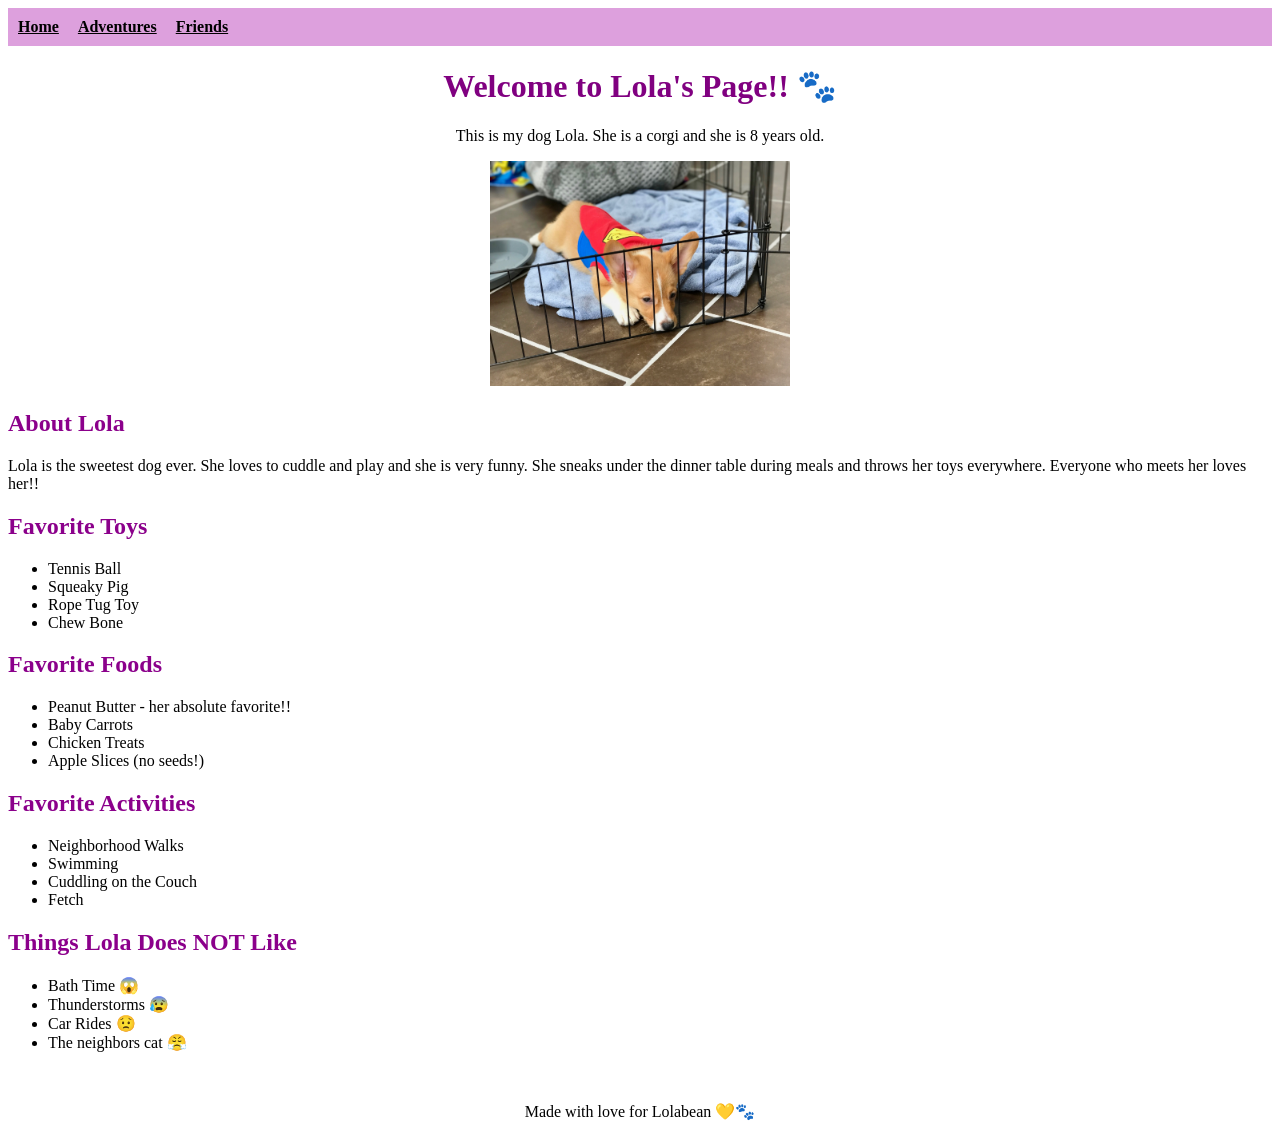
==== index.html @ cd0e0f86 "Add files via upload" ====
<!DOCTYPE html>
<html>
<head>
  <title>Lola's Page</title>
<meta name="viewport" content="width=device-width, initial-scale=1.0">
<link rel="stylesheet" href="style.css">
</head>
<body>

<nav>
  <a href="index.html">Home</a>
  <a href="adventures.html">Adventures</a>
  <a href="friends.html">Friends</a>
</nav>

<h1>Welcome to Lola's Page!! 🐾</h1>

<p style="text-align: center;">This is my dog Lola. She is a corgi and she is 8 years old.</p>

<p style="text-align: center;"><img src="Week7/images/IMG_0293.jpg" alt="Lola the dog" /></p>

<h2>About Lola</h2>
<p>Lola is the sweetest dog ever. She loves to cuddle and play and she is very funny. She sneaks under the dinner table during meals and throws her toys everywhere. Everyone who meets her loves her!!</p>

<h2>Favorite Toys</h2>
<ul>
  <li>Tennis Ball</li>
  <li>Squeaky Pig</li>
  <li>Rope Tug Toy</li>
  <li>Chew Bone</li>
</ul>

<h2>Favorite Foods</h2>
<ul>
  <li>Peanut Butter - her absolute favorite!!</li>
  <li>Baby Carrots</li>
  <li>Chicken Treats</li>
  <li>Apple Slices (no seeds!)</li>
</ul>

<h2>Favorite Activities</h2>
<ul>
  <li>Neighborhood Walks</li>
  <li>Swimming</li>
  <li>Cuddling on the Couch</li>
  <li>Fetch</li>
</ul>

<h2>Things Lola Does NOT Like</h2>
<ul>
  <li>Bath Time 😱</li>
  <li>Thunderstorms 😰</li>
  <li>Car Rides 😟</li>
  <li>The neighbors cat 😤</li>
</ul>

<br>
<p style="text-align: center;">Made with love for Lolabean 💛🐾</p>

</body>
</html>
---- style.css ----
��  < s t y l e >  
         b o d y   {  
             b a c k g r o u n d - c o l o r :   l i g h t p i n k ;  
             f o n t - f a m i l y :   A r i a l ;  
         }  
         h 1   {  
             c o l o r :   p u r p l e ;  
             t e x t - a l i g n :   c e n t e r ;  
         }  
         h 2   {  
             c o l o r :   d a r k m a g e n t a ;  
         }  
         p   {  
             f o n t - s i z e :   1 6 p x ;  
         }  
         i m g   {  
             w i d t h :   3 0 0 p x ;  
         }  
         n a v   {  
             b a c k g r o u n d - c o l o r :   p l u m ;  
             p a d d i n g :   1 0 p x ;  
         }  
         n a v   a   {  
             m a r g i n - r i g h t :   1 5 p x ;  
             c o l o r :   b l a c k ;  
             f o n t - w e i g h t :   b o l d ;  
         }  
     < / s t y l e >  
   < s t y l e >  
         b o d y   {  
             b a c k g r o u n d - c o l o r :   l i g h t b l u e ;  
             f o n t - f a m i l y :   A r i a l ;  
         }  
         h 1   {  
             c o l o r :   p u r p l e ;  
             t e x t - a l i g n :   c e n t e r ;  
         }  
         h 2   {  
             c o l o r :   d a r k m a g e n t a ;  
         }  
         p   {  
             f o n t - s i z e :   1 6 p x ;  
         }  
         i m g   {  
             w i d t h :   3 0 0 p x ;  
         }  
         n a v   {  
             b a c k g r o u n d - c o l o r :   p l u m ;  
             p a d d i n g :   1 0 p x ;  
         }  
         n a v   a   {  
             m a r g i n - r i g h t :   1 5 p x ;  
             c o l o r :   b l a c k ;  
             f o n t - w e i g h t :   b o l d ;  
         }  
     < / s t y l e >  
  
   < s t y l e >  
         b o d y   {  
             b a c k g r o u n d - c o l o r :   l i g h t y e l l o w ;  
             f o n t - f a m i l y :   A r i a l ;  
         }  
         h 1   {  
             c o l o r :   p u r p l e ;  
             t e x t - a l i g n :   c e n t e r ;  
         }  
         h 2   {  
             c o l o r :   d a r k m a g e n t a ;  
         }  
         p   {  
             f o n t - s i z e :   1 6 p x ;  
         }  
         i m g   {  
             w i d t h :   3 0 0 p x ;  
         }  
         n a v   {  
             b a c k g r o u n d - c o l o r :   p l u m ;  
             p a d d i n g :   1 0 p x ;  
         }  
         n a v   a   {  
             m a r g i n - r i g h t :   1 5 p x ;  
             c o l o r :   b l a c k ;  
             f o n t - w e i g h t :   b o l d ;  
         }  
     < / s t y l e > 
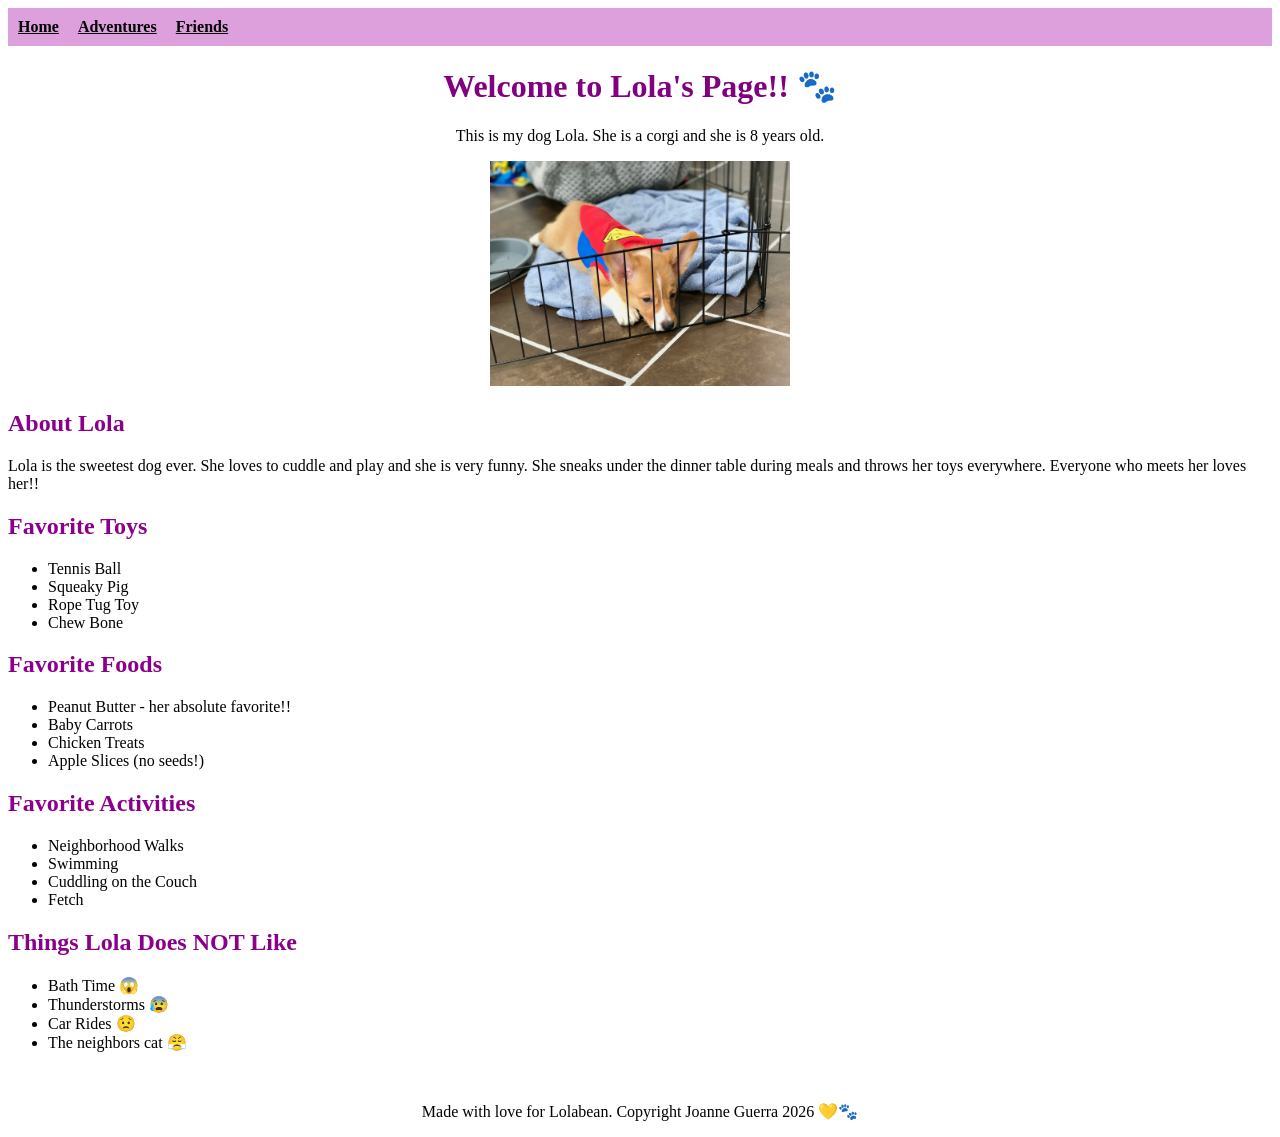
==== commit 7c6bfb4a: "Update index.html" ====
--- a/index.html
+++ b/index.html
@@ -55,7 +55,7 @@
 </ul>
 
 <br>
-<p style="text-align: center;">Made with love for Lolabean 💛🐾</p>
+<p style="text-align: center;">Made with love for Lolabean. Copyright Joanne Guerra 2026 💛🐾</p>
 
 </body>
 </html>
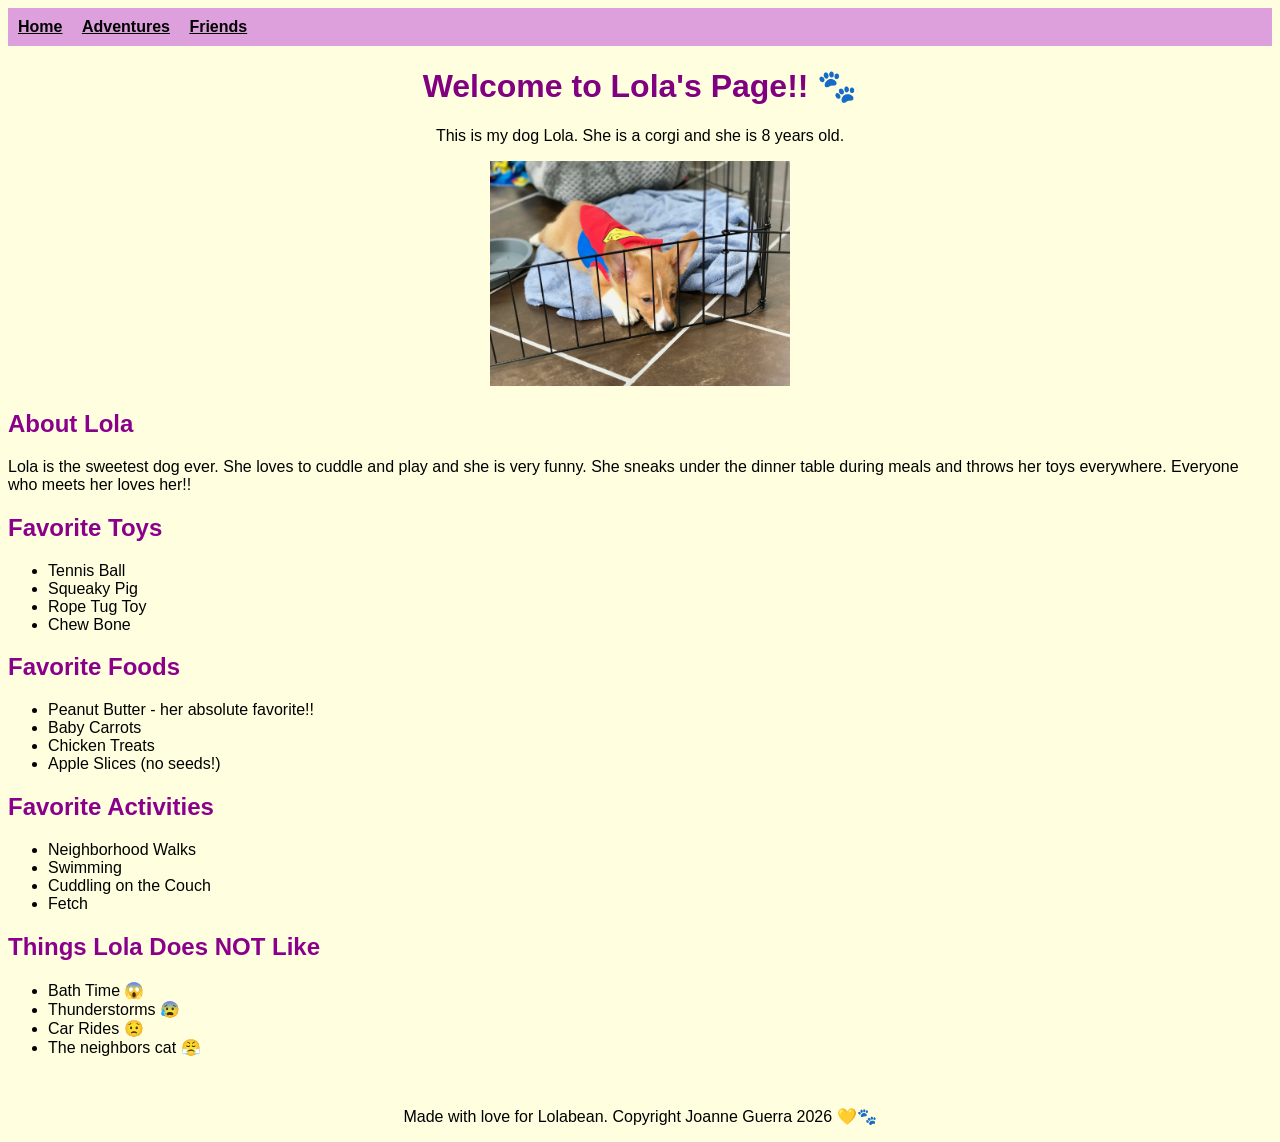
==== commit 64e914f3: "Update index.html" ====
--- a/index.html
+++ b/index.html
@@ -1,6 +1,6 @@
 <!DOCTYPE html>
-<html>
-<head>
+<html><head>
+  <meta charset="UTF-8">
   <title>Lola's Page</title>
 <meta name="viewport" content="width=device-width, initial-scale=1.0">
 <link rel="stylesheet" href="style.css">
--- a/style.css
+++ b/style.css
@@ -1,169 +1,80 @@
-��  < s t y l e > - 
-         b o d y   { - 
-             b a c k g r o u n d - c o l o r :   l i g h t p i n k ; - 
-             f o n t - f a m i l y :   A r i a l ; - 
-         } - 
-         h 1   { - 
-             c o l o r :   p u r p l e ; - 
-             t e x t - a l i g n :   c e n t e r ; - 
-         } - 
-         h 2   { - 
-             c o l o r :   d a r k m a g e n t a ; - 
-         } - 
-         p   { - 
-             f o n t - s i z e :   1 6 p x ; - 
-         } - 
-         i m g   { - 
-             w i d t h :   3 0 0 p x ; - 
-         } - 
-         n a v   { - 
-             b a c k g r o u n d - c o l o r :   p l u m ; - 
-             p a d d i n g :   1 0 p x ; - 
-         } - 
-         n a v   a   { - 
-             m a r g i n - r i g h t :   1 5 p x ; - 
-             c o l o r :   b l a c k ; - 
-             f o n t - w e i g h t :   b o l d ; - 
-         } - 
-     < / s t y l e > - 
-   < s t y l e > - 
-         b o d y   { - 
-             b a c k g r o u n d - c o l o r :   l i g h t b l u e ; - 
-             f o n t - f a m i l y :   A r i a l ; - 
-         } - 
-         h 1   { - 
-             c o l o r :   p u r p l e ; - 
-             t e x t - a l i g n :   c e n t e r ; - 
-         } - 
-         h 2   { - 
-             c o l o r :   d a r k m a g e n t a ; - 
-         } - 
-         p   { - 
-             f o n t - s i z e :   1 6 p x ; - 
-         } - 
-         i m g   { - 
-             w i d t h :   3 0 0 p x ; - 
-         } - 
-         n a v   { - 
-             b a c k g r o u n d - c o l o r :   p l u m ; - 
-             p a d d i n g :   1 0 p x ; - 
-         } - 
-         n a v   a   { - 
-             m a r g i n - r i g h t :   1 5 p x ; - 
-             c o l o r :   b l a c k ; - 
-             f o n t - w e i g h t :   b o l d ; - 
-         } - 
-     < / s t y l e > - 
- - 
-   < s t y l e > - 
-         b o d y   { - 
-             b a c k g r o u n d - c o l o r :   l i g h t y e l l o w ; - 
-             f o n t - f a m i l y :   A r i a l ; - 
-         } - 
-         h 1   { - 
-             c o l o r :   p u r p l e ; - 
-             t e x t - a l i g n :   c e n t e r ; - 
-         } - 
-         h 2   { - 
-             c o l o r :   d a r k m a g e n t a ; - 
-         } - 
-         p   { - 
-             f o n t - s i z e :   1 6 p x ; - 
-         } - 
-         i m g   { - 
-             w i d t h :   3 0 0 p x ; - 
-         } - 
-         n a v   { - 
-             b a c k g r o u n d - c o l o r :   p l u m ; - 
-             p a d d i n g :   1 0 p x ; - 
-         } - 
-         n a v   a   { - 
-             m a r g i n - r i g h t :   1 5 p x ; - 
-             c o l o r :   b l a c k ; - 
-             f o n t - w e i g h t :   b o l d ; - 
-         } - 
-     < / s t y l e > +
+    body {
+      background-color: lightpink;
+      font-family: Arial;
+    }
+    h1 {
+      color: purple;
+      text-align: center;
+    }
+    h2 {
+      color: darkmagenta;
+    }
+    p {
+      font-size: 16px;
+    }
+    img {
+      width: 300px;
+    }
+    nav {
+      background-color: plum;
+      padding: 10px;
+    }
+    nav a {
+      margin-right: 15px;
+      color: black;
+      font-weight: bold;
+    }
+    body {
+      background-color: lightblue;
+      font-family: Arial;
+    }
+    h1 {
+      color: purple;
+      text-align: center;
+    }
+    h2 {
+      color: darkmagenta;
+    }
+    p {
+      font-size: 16px;
+    }
+    img {
+      width: 300px;
+    }
+    nav {
+      background-color: plum;
+      padding: 10px;
+    }
+    nav a {
+      margin-right: 15px;
+      color: black;
+      font-weight: bold;
+    }
+    body {
+      background-color: lightyellow;
+      font-family: Arial;
+    }
+    h1 {
+      color: purple;
+      text-align: center;
+    }
+    h2 {
+      color: darkmagenta;
+    }
+    p {
+      font-size: 16px;
+    }
+    img {
+      width: 300px;
+    }
+    nav {
+      background-color: plum;
+      padding: 10px;
+    }
+    nav a {
+      margin-right: 15px;
+      color: black;
+      font-weight: bold;
+    }
+
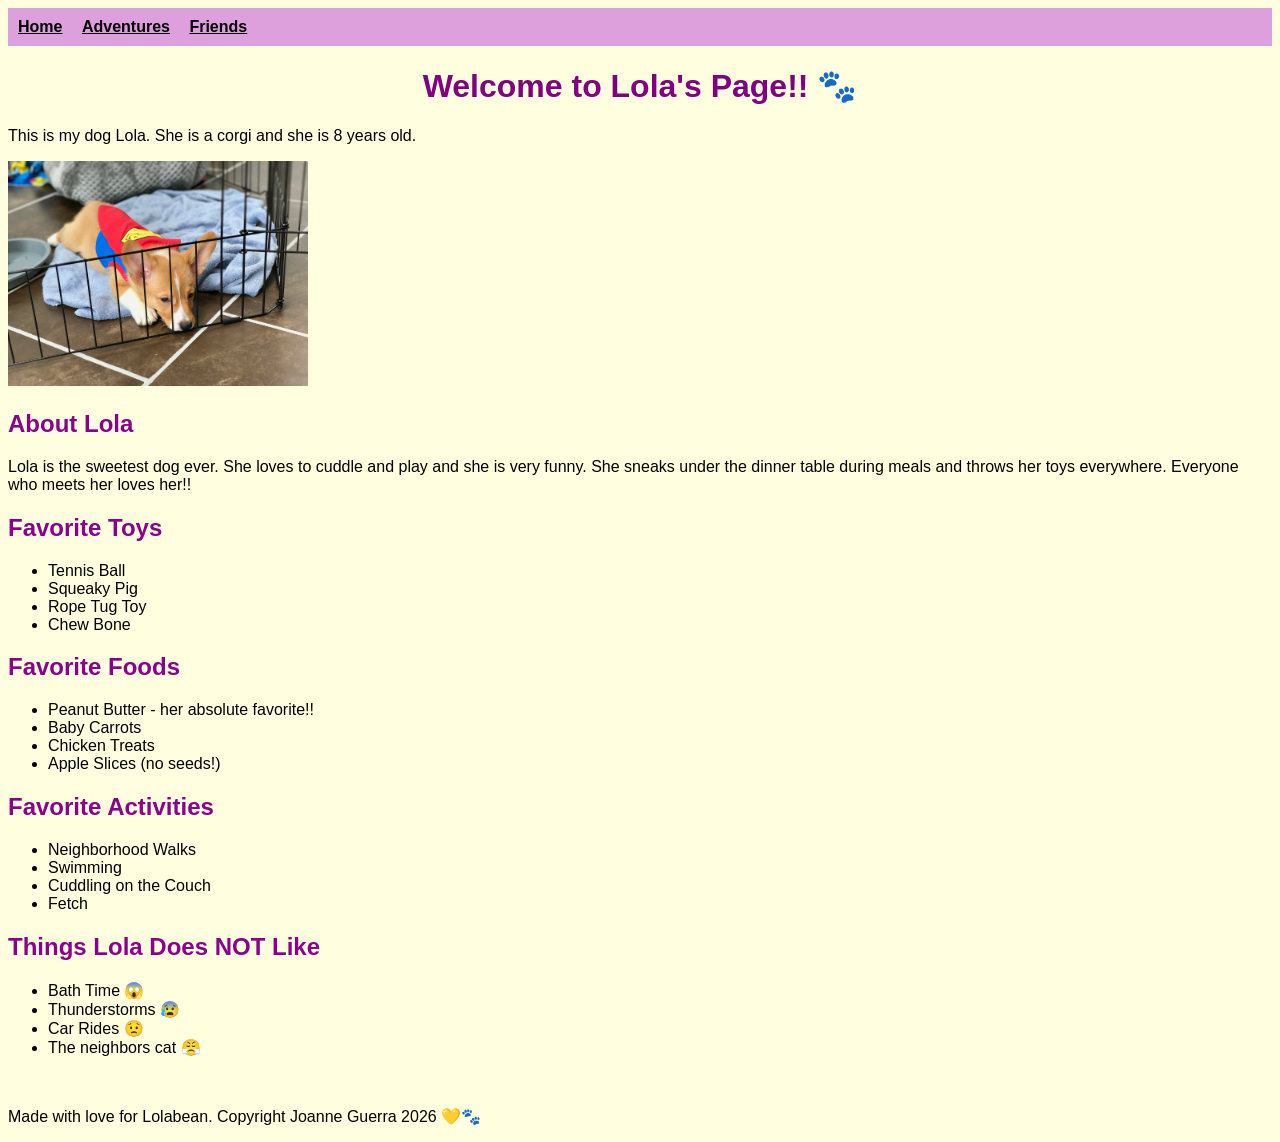
==== commit 9e3346ed: "Update index.html" ====
--- a/index.html
+++ b/index.html
@@ -15,9 +15,9 @@
 
 <h1>Welcome to Lola's Page!! 🐾</h1>
 
-<p style="text-align: center;">This is my dog Lola. She is a corgi and she is 8 years old.</p>
+<p class="centered">This is my dog Lola. She is a corgi and she is 8 years old.</p>
 
-<p style="text-align: center;"><img src="Week7/images/IMG_0293.jpg" alt="Lola the dog" /></p>
+<p class="centered"><img src="Week7/images/IMG_0293.jpg" alt="Lola the dog" /></p>
 
 <h2>About Lola</h2>
 <p>Lola is the sweetest dog ever. She loves to cuddle and play and she is very funny. She sneaks under the dinner table during meals and throws her toys everywhere. Everyone who meets her loves her!!</p>
@@ -55,7 +55,7 @@
 </ul>
 
 <br>
-<p style="text-align: center;">Made with love for Lolabean. Copyright Joanne Guerra 2026 💛🐾</p>
+<p class="centered">Made with love for Lolabean. Copyright Joanne Guerra 2026 💛🐾</p>
 
 </body>
 </html>
--- a/style.css
+++ b/style.css
@@ -1,80 +1,41 @@
+body 
+{
+  background-color: lightyellow;
+  font-family: Arial, sans-serif;
+}
 
-    body {
-      background-color: lightpink;
-      font-family: Arial;
-    }
-    h1 {
-      color: purple;
-      text-align: center;
-    }
-    h2 {
-      color: darkmagenta;
-    }
-    p {
-      font-size: 16px;
-    }
-    img {
-      width: 300px;
-    }
-    nav {
-      background-color: plum;
-      padding: 10px;
-    }
-    nav a {
-      margin-right: 15px;
-      color: black;
-      font-weight: bold;
-    }
-    body {
-      background-color: lightblue;
-      font-family: Arial;
-    }
-    h1 {
-      color: purple;
-      text-align: center;
-    }
-    h2 {
-      color: darkmagenta;
-    }
-    p {
-      font-size: 16px;
-    }
-    img {
-      width: 300px;
-    }
-    nav {
-      background-color: plum;
-      padding: 10px;
-    }
-    nav a {
-      margin-right: 15px;
-      color: black;
-      font-weight: bold;
-    }
-    body {
-      background-color: lightyellow;
-      font-family: Arial;
-    }
-    h1 {
-      color: purple;
-      text-align: center;
-    }
-    h2 {
-      color: darkmagenta;
-    }
-    p {
-      font-size: 16px;
-    }
-    img {
-      width: 300px;
-    }
-    nav {
-      background-color: plum;
-      padding: 10px;
-    }
-    nav a {
-      margin-right: 15px;
-      color: black;
-      font-weight: bold;
-    }
+h1 {
+  color: purple;
+  text-align: center;
+}
 
+h2 {
+  color: darkmagenta;
+}
+
+p {
+  font-size: 16px;
+}
+.centered{
+  text-align:center:
+  }
+img {
+  width: 300px;
+  max-width: 100%;
+  height: auto;
+}
+
+nav {
+  background-color: plum;
+  padding: 10px;
+}
+
+nav a {
+  margin-right: 15px;
+  color: black;
+  font-weight: bold;
+}
+nav a:hover {
+  color: white;
+  text-decoration: underline;
+}
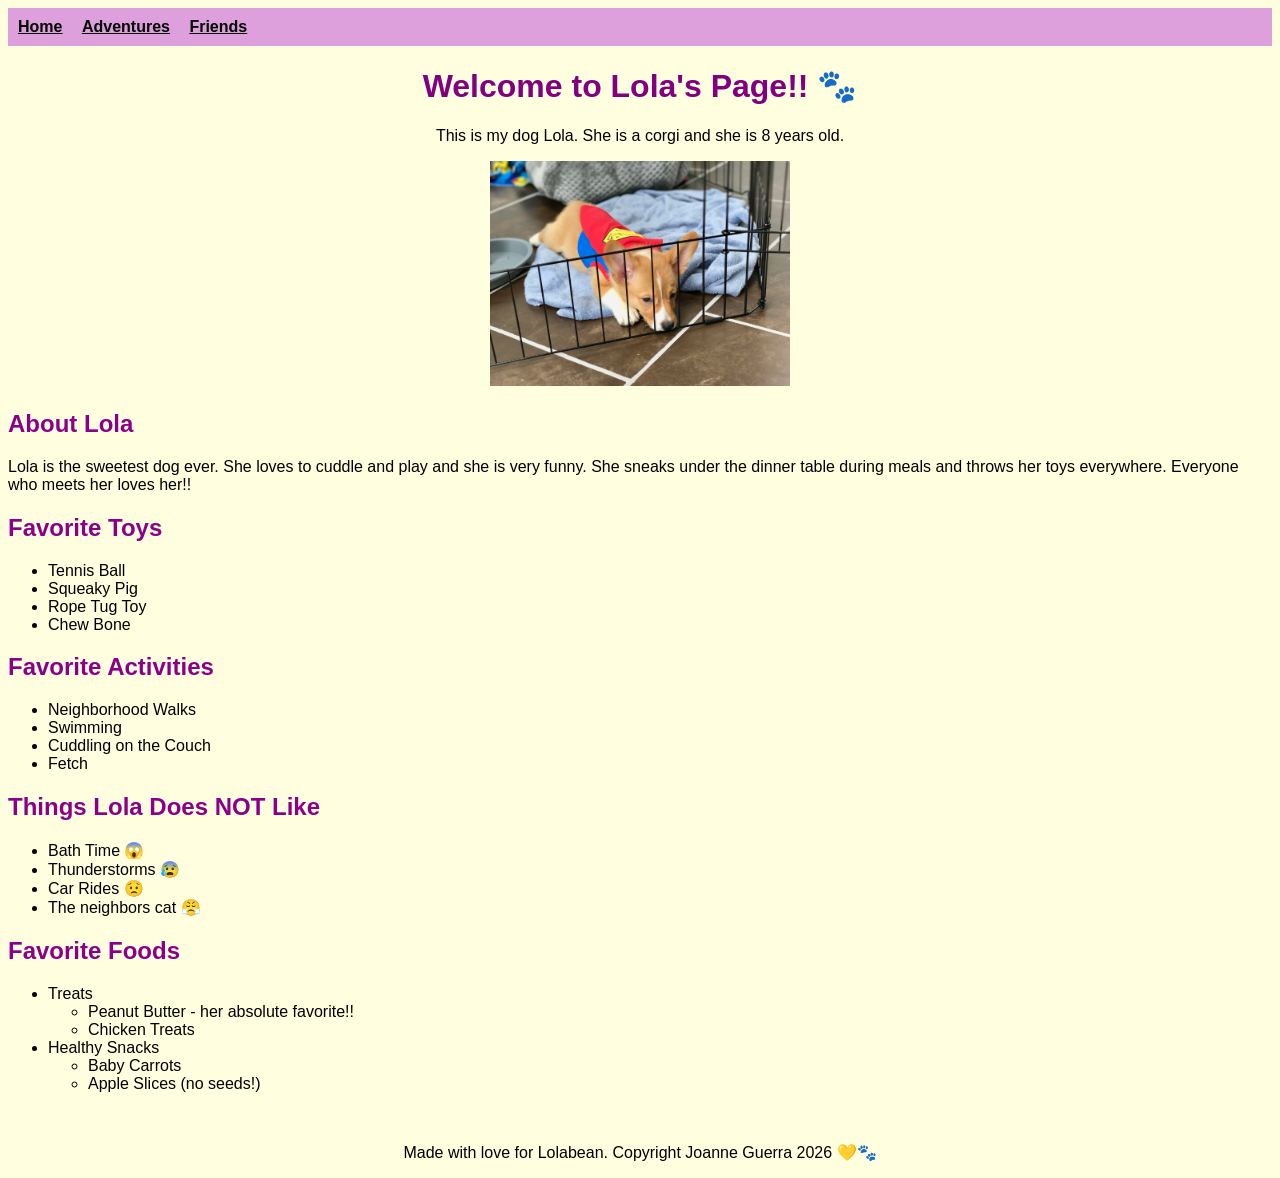
==== commit e1aa5bb5: "Refactor favorite foods section in index.html Reorganized favorite foods section with nested lists f" ====
--- a/index.html
+++ b/index.html
@@ -30,14 +30,6 @@
   <li>Chew Bone</li>
 </ul>
 
-<h2>Favorite Foods</h2>
-<ul>
-  <li>Peanut Butter - her absolute favorite!!</li>
-  <li>Baby Carrots</li>
-  <li>Chicken Treats</li>
-  <li>Apple Slices (no seeds!)</li>
-</ul>
-
 <h2>Favorite Activities</h2>
 <ul>
   <li>Neighborhood Walks</li>
@@ -53,7 +45,21 @@
   <li>Car Rides 😟</li>
   <li>The neighbors cat 😤</li>
 </ul>
-
+<h2>Favorite Foods</h2>
+<ul>
+  <li>Treats
+  <ul>
+  <li>Peanut Butter - her absolute favorite!!</li>
+  <li>Chicken Treats</li>
+  </ul>
+  </li>
+  <li>Healthy Snacks
+    <ul>
+   <li>Baby Carrots</li>
+   <li>Apple Slices (no seeds!)</li>
+    </ul>
+  </li>
+</ul>
 <br>
 <p class="centered">Made with love for Lolabean. Copyright Joanne Guerra 2026 💛🐾</p>
 
--- a/style.css
+++ b/style.css
@@ -1,5 +1,4 @@
-body 
-{
+body {
   background-color: lightyellow;
   font-family: Arial, sans-serif;
 }
@@ -16,13 +15,15 @@
 p {
   font-size: 16px;
 }
-.centered{
-  text-align:center:
-  }
+
 img {
   width: 300px;
   max-width: 100%;
   height: auto;
+}
+
+.centered {
+  text-align: center;
 }
 
 nav {
@@ -35,7 +36,19 @@
   color: black;
   font-weight: bold;
 }
+
 nav a:hover {
   color: white;
   text-decoration: underline;
 }
+
+.adventure-photo {
+  width: 50%;
+  border-radius: 14px;
+  margin-top: 14px;
+}
+
+#footer {
+  text-align: center;
+  font-style: italic;
+}
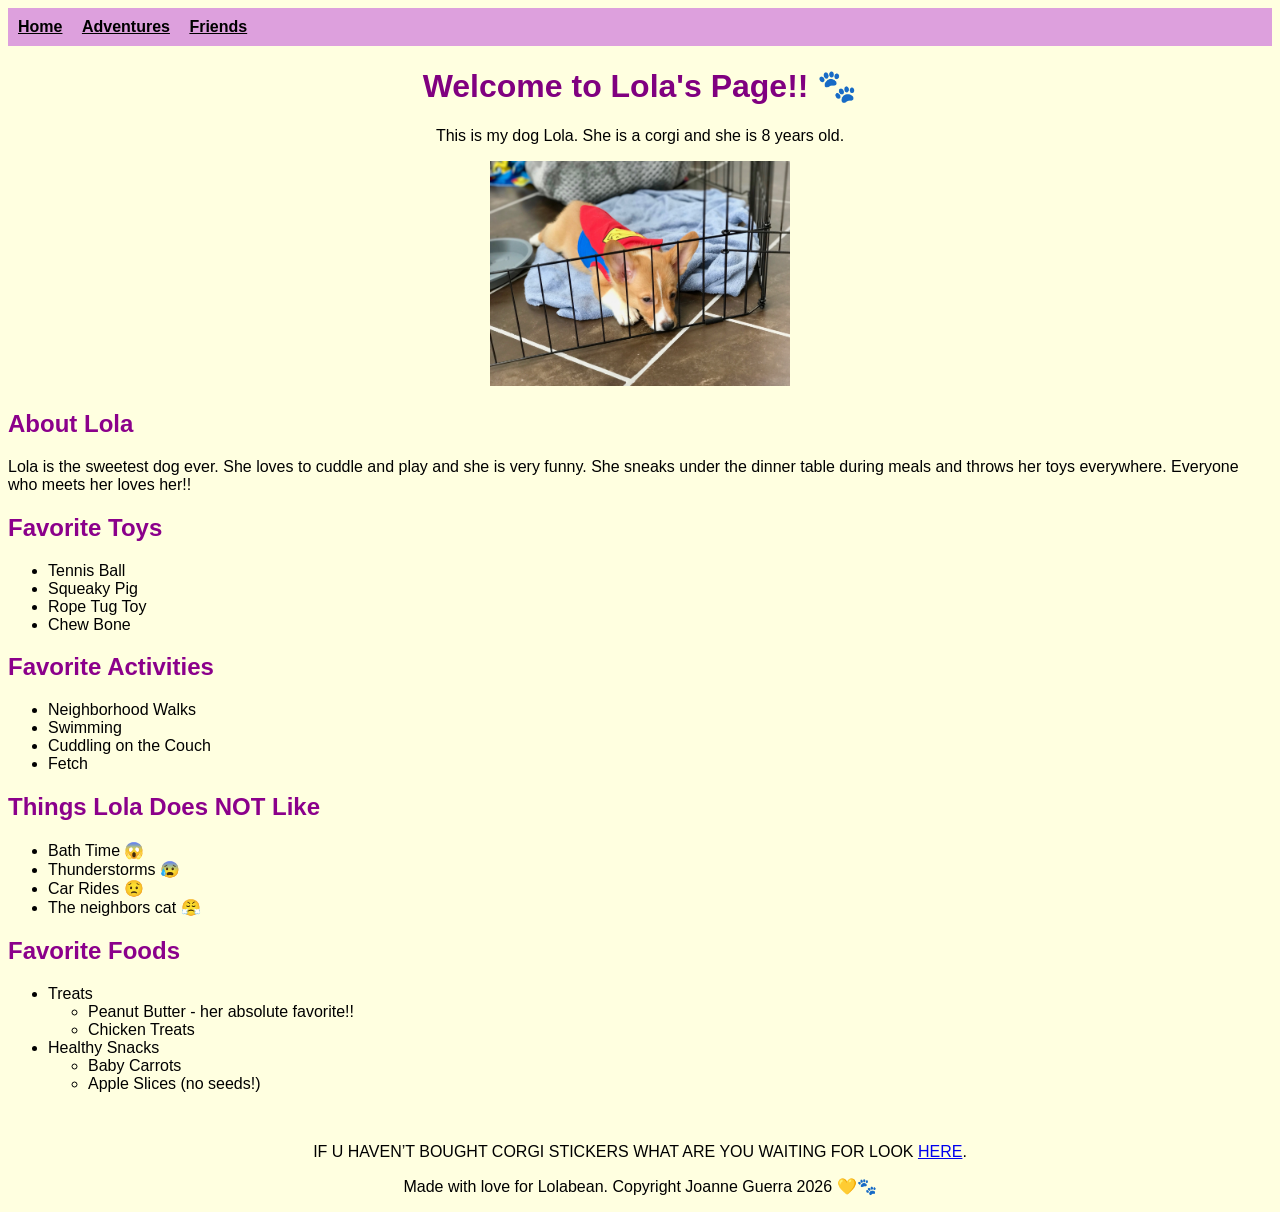
==== commit eb3ff373: "Add corgi stickers promotion and copyright info Added promotional text for corgi stickers and copyri" ====
--- a/index.html
+++ b/index.html
@@ -61,6 +61,9 @@
   </li>
 </ul>
 <br>
+<p class="centered"> IF U HAVEN’T BOUGHT CORGI STICKERS WHAT ARE YOU WAITING FOR LOOK
+    <a href="https://a.co/d/0dMuygHl" target="_blank">HERE</a>.
+  </p>
 <p class="centered">Made with love for Lolabean. Copyright Joanne Guerra 2026 💛🐾</p>
 
 </body>
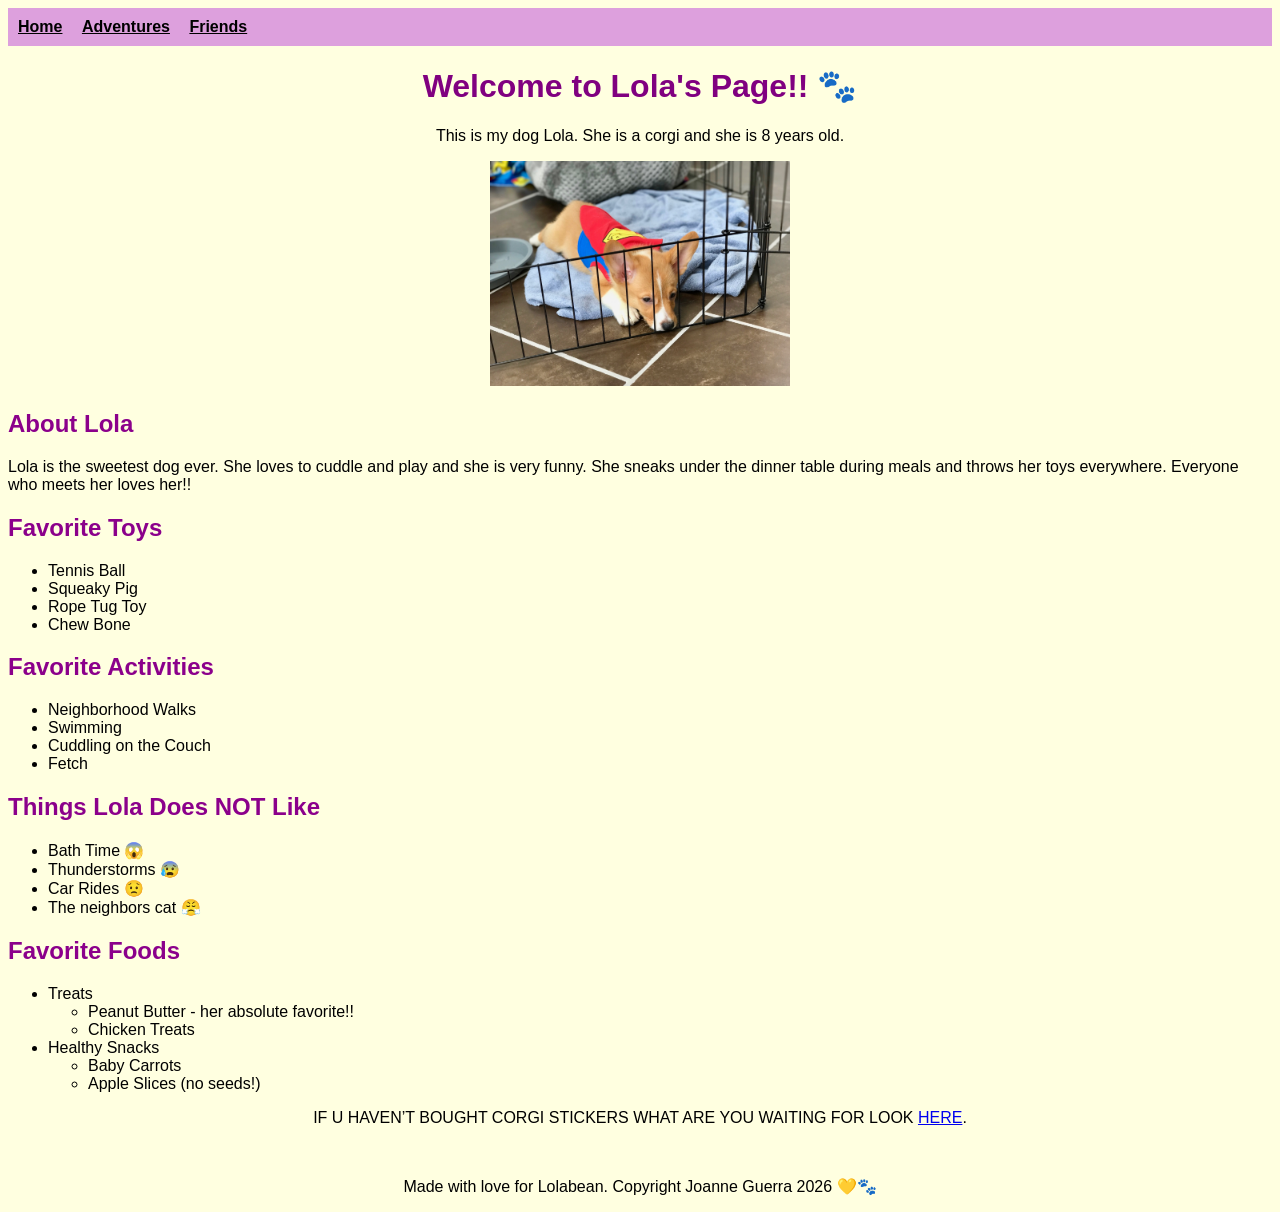
==== commit 9b6ceb88: "Update footer message in index.html Updated the footer message to include a copyright notice." ====
--- a/index.html
+++ b/index.html
@@ -60,10 +60,10 @@
     </ul>
   </li>
 </ul>
-<br>
 <p class="centered"> IF U HAVEN’T BOUGHT CORGI STICKERS WHAT ARE YOU WAITING FOR LOOK
     <a href="https://a.co/d/0dMuygHl" target="_blank">HERE</a>.
   </p>
+  <br>
 <p class="centered">Made with love for Lolabean. Copyright Joanne Guerra 2026 💛🐾</p>
 
 </body>
